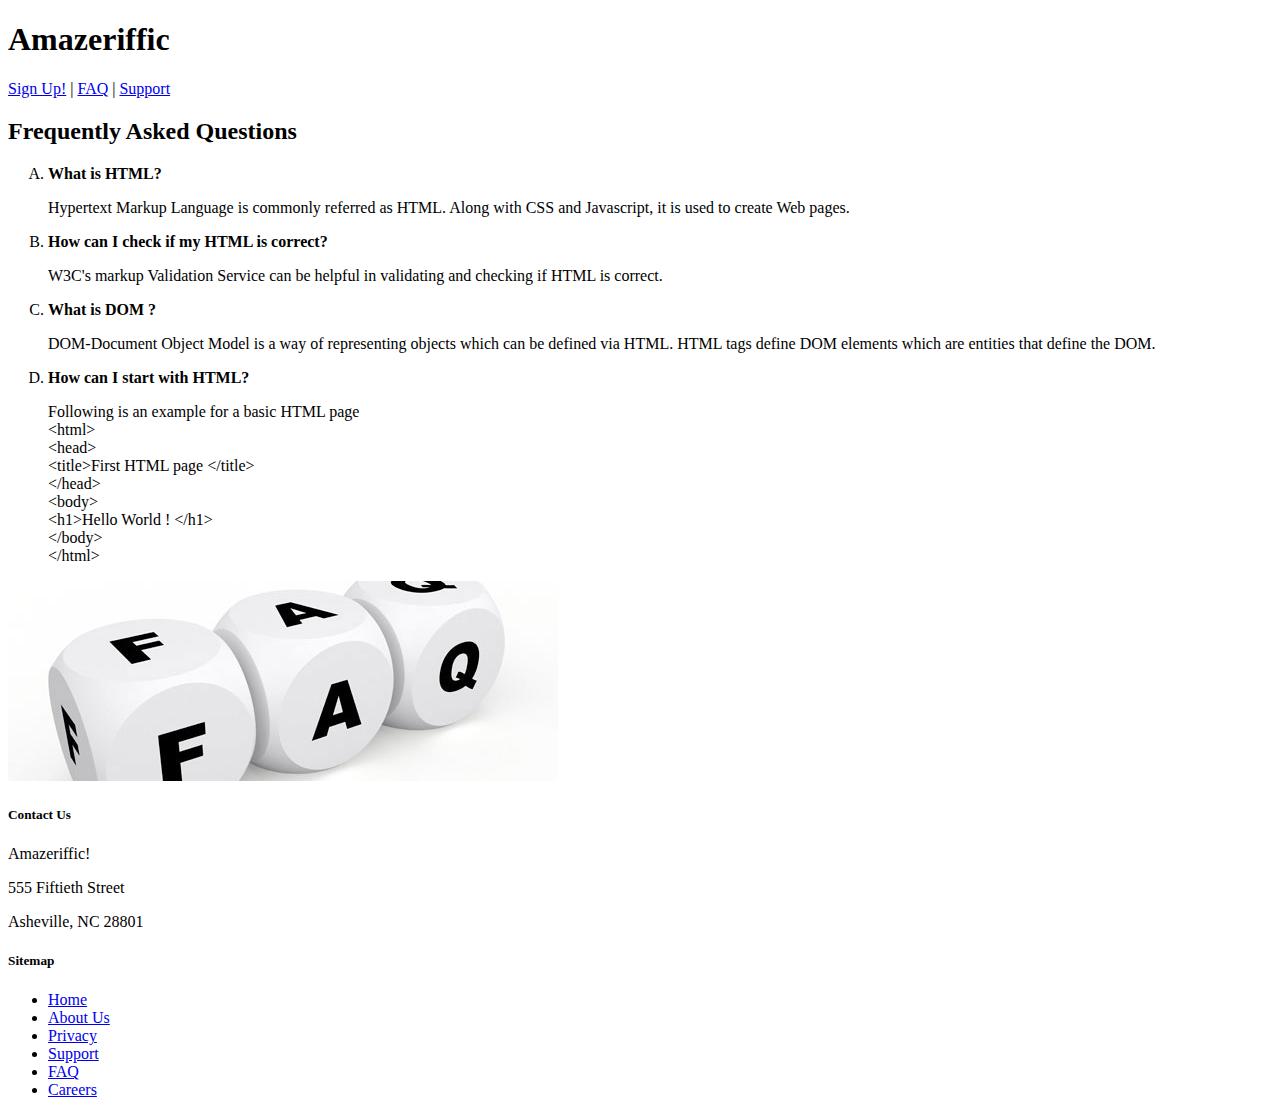
==== Chapter3/Amazeriffic/faq.html @ 7847be25 "Made Structural changes to Index.html, faq.html and Signup.html. Added styles to the html pages usin" ====
<!DOCTYPE html>
<html>
  <head>
    <title>Amazeriffic - FAQ</title>
    <link href='https://fonts.googleapis.com/css?family=Biryani' rel='stylesheet' type='text/css'>
    <link href="reset.css" rel="stylesheet" type="text/css">
    <link href="style.css" rel="stylesheet" type="text/css">
  </head>

  <body>
    <header>
      <div class="container">
        <h1>Amazeriffic</h1>
        <nav>
          <a href="signup.html">Sign Up!</a> |
          <a href="#">FAQ</a> |
          <a href="#">Support</a>
        </nav>
      </div>
    </header>

    <main>
      <div class="container">
        <div class="left">
          <div class="row1">
            <h2>Frequently Asked Questions</h2>
          </div>

          <div class="row2">
            <ol type="A">
              <li>
                <strong>What is HTML?</strong>
                <p>Hypertext Markup Language is commonly referred as HTML. Along with CSS and Javascript, it is used to create Web pages.</p>
              </li>
      
              <li>
                <strong>How can I check if my HTML is correct?</strong>
                <p>W3C's markup Validation Service can be helpful in validating and checking if HTML is correct.</p>
              </li>
      
              <li>
                <strong>What is DOM ?</strong>
                <p>DOM-Document Object Model is a way of representing objects which can be defined via HTML. HTML tags define DOM elements which are entities that define the DOM.</p>
              </li>
      
              <li><strong>How can I start with HTML?</strong>
                <p>Following is an example for a basic HTML page
                  <br>&lt;html&gt;
                  <br>&lt;head&gt;
                  <br>&lt;title&gt;First HTML page &lt;/title&gt;
                  <br>&lt;/head&gt;
                  <br>&lt;body&gt;
                  <br>&lt;h1&gt;Hello World ! &lt;/h1&gt;
                  <br>&lt;/body&gt;
                  <br>&lt;/html&gt;
                </p>
              </li>
            </ol> 
          </div>
        </div>
        <div class="right">
          <img id="faqimage" src="faqimage.jpg" alt="an faq image">
        </div>
      </div>
    </main>
    
    <footer>
      <div class="container">
        <div class="left">
          <div class="contact">
            <h5>Contact Us</h5>
            <p id="footer-amazeriffic">Amazeriffic!</p>
            <p>555 Fiftieth Street</p>
            <p>Asheville, NC 28801</p>
          </div>
        </div>
        <div class="right">
          <h5>Sitemap</h5>
          <ul>
            <div class="left-list">
              <li><a href="index.html">Home</a></li>
              <li><a href="#">About Us</a></li>
              <li><a href="#">Privacy</a></li>
            </div>
            <div class="right-list">
              <li><a href="#">Support</a></li>
              <li><a href="#">FAQ</a></li>
              <li><a href="#">Careers</a></li>
            </div>
          </ul>
        </div>
      </div>
    </footer>
  </body>
</html>
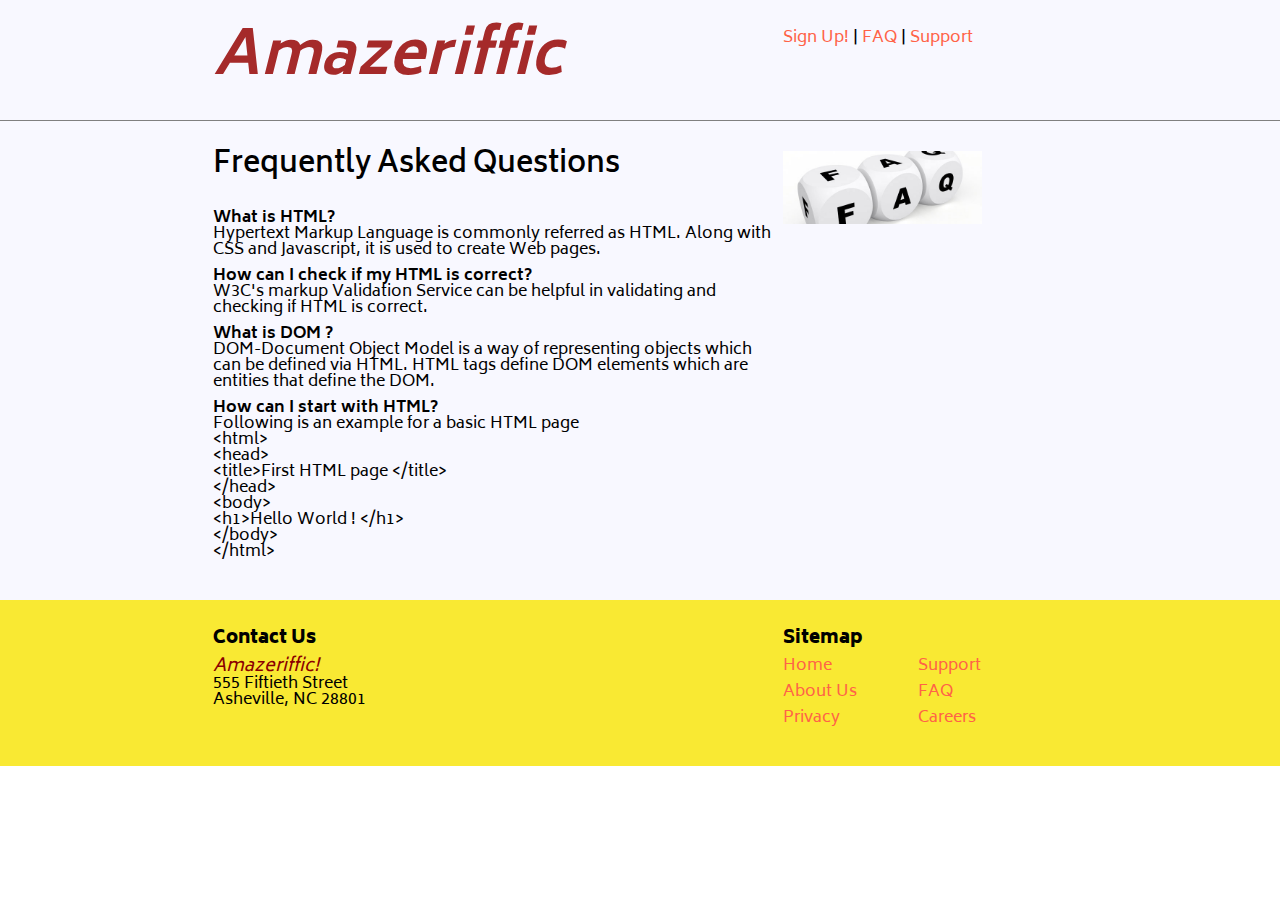
==== commit 447f8a52: "Commiting updated files" ====
--- a/Chapter3/Amazeriffic/faq.html
+++ b/Chapter3/Amazeriffic/faq.html
@@ -76,20 +76,22 @@
         </div>
         <div class="right">
           <h5>Sitemap</h5>
-          <ul>
             <div class="left-list">
-              <li><a href="index.html">Home</a></li>
-              <li><a href="#">About Us</a></li>
-              <li><a href="#">Privacy</a></li>
+              <ul>
+                <li><a href="index.html">Home</a></li>
+                <li><a href="#">About Us</a></li>
+                <li><a href="#">Privacy</a></li>
+              </ul>
             </div>
             <div class="right-list">
-              <li><a href="#">Support</a></li>
-              <li><a href="#">FAQ</a></li>
-              <li><a href="#">Careers</a></li>
+              <ul>
+                <li><a href="#">Support</a></li>
+                <li><a href="faq.html">FAQ</a></li>
+                <li><a href="#">Careers</a></li>
+              </ul>
             </div>
-          </ul>
         </div>
       </div>
     </footer>
   </body>
-</html>
+</html>--- a/Chapter3/Amazeriffic/style.css
+++ b/Chapter3/Amazeriffic/style.css
@@ -0,0 +1,154 @@
+header, main, footer {
+  min-width: 855px;
+  font-family: "Biryani", sans-serif;
+}
+
+header .container, main .container, footer .container {
+  max-width: 855px;
+  margin: auto;
+  
+}
+
+header {
+  background: ghostwhite;
+  border-bottom: 1px solid ;
+  border-bottom-color: gray;
+  padding: 30px;
+  overflow: auto;
+}
+
+main{
+  background: ghostwhite;
+  padding: 30px;
+  overflow: auto;
+}
+
+footer{
+  position: relative;
+  background: #f9e933;
+  padding: 30px;
+  overflow: auto;
+}
+
+header h1 {
+  float: left;
+  width: 570px;
+  font-size: 60px;
+  color:brown;
+  font-weight: 700;
+  font-style: oblique;
+}
+header nav {
+  float: right;
+  width: 285px;
+}
+
+main .left {
+  float: left;
+  width: 570px;
+}
+
+main .right {
+  float: right;
+  width: 285px;
+}
+
+footer .left {
+  float: left;
+  width: 570px;
+}
+footer .right {
+  float: right;
+  width: 285px;
+}
+
+
+h2{
+  font-size: 29px;
+  font-weight: 600;
+}
+
+h3{
+  font-size: 22px;
+  font-weight:normal;
+}
+
+h5{
+  font-size: 18px;
+  font-weight: 900;
+  padding-bottom: 10px;
+}
+
+.left-list{
+  width:100px;
+  float:left
+}
+
+.right-list{
+  width:150px;
+  float:right;
+}
+
+.row2{
+  padding-top:30px;
+}
+
+#footer-amazeriffic {
+  color:darkred;
+  font-size: 18px;
+  font-style: oblique;
+}
+
+li{
+  padding-bottom: 10px;
+}
+
+#faqimage{
+  max-width: 200px;
+}
+
+a{
+  color:tomato;
+  text-decoration: none;
+}
+
+a:visited{
+  color:darkviolet;
+}
+
+a:hover{
+  text-decoration: underline;
+}
+
+.row2 #left{
+  float:left;
+  padding-right: 100px;
+  border-right: 1px solid;
+  border-spacing: inherit;
+}
+.row2 #right{
+  float:right;
+  width: 400px;
+}
+#submit{
+  border-radius: 8px;
+  font-size: 20px;
+  background-color: cornflowerblue; 
+}
+#github{
+  border-radius: 8px;
+  font-size: 30px;
+  background-color: black;
+  color: white;
+}
+#google{
+  border-radius: 8px;
+  font-size: 30px;
+  background-color: maroon;
+  color: white;
+}
+
+.textbox{
+  border-radius: 8px;
+  font-size: 20px;
+}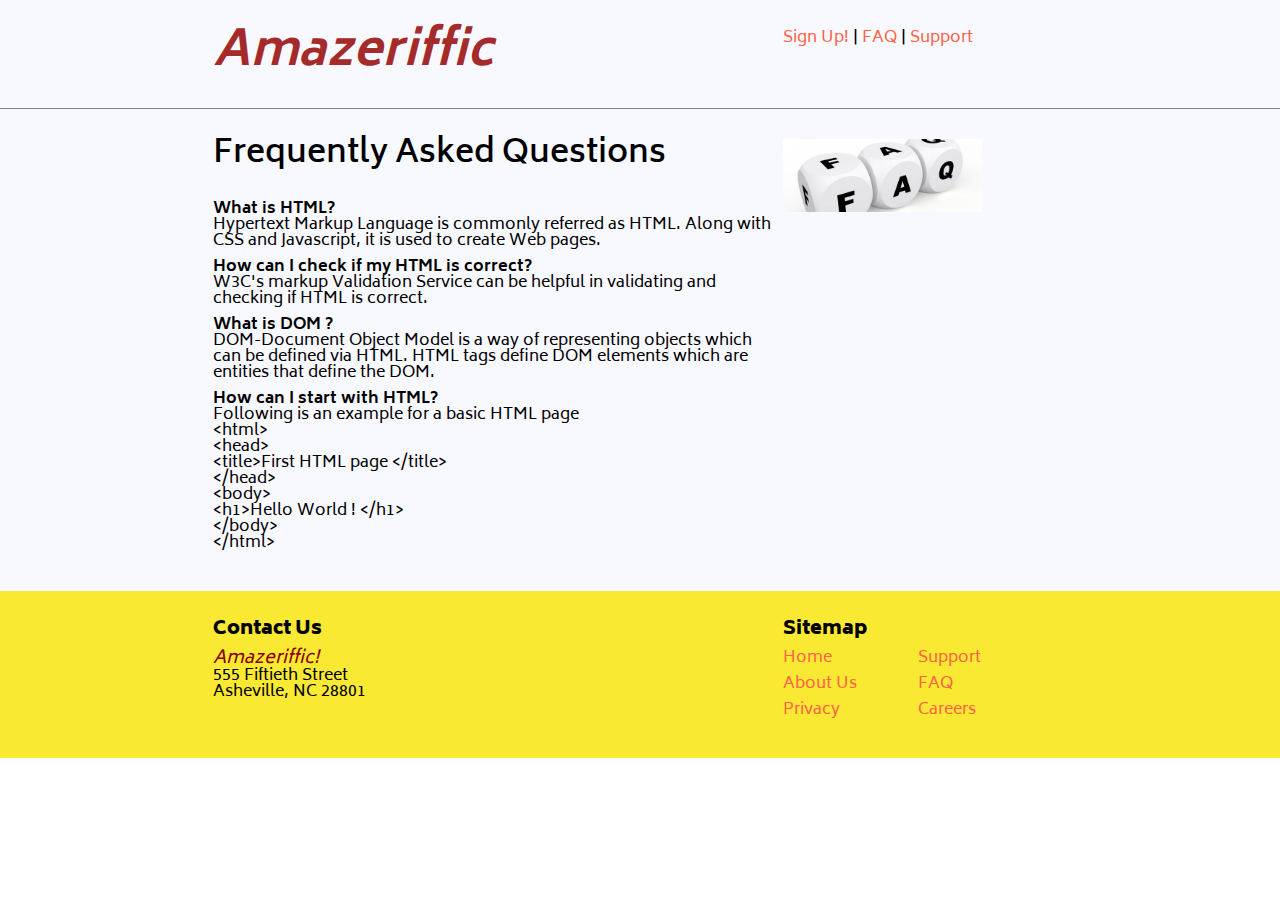
==== commit 27733875: "Commiting updated files" ====
--- a/Chapter3/Amazeriffic/faq.html
+++ b/Chapter3/Amazeriffic/faq.html
@@ -10,7 +10,9 @@
   <body>
     <header>
       <div class="container">
-        <h1>Amazeriffic</h1>
+        <div class="headerleft">
+          <h1>Amazeriffic</h1>
+        </div>
         <nav>
           <a href="signup.html">Sign Up!</a> |
           <a href="#">FAQ</a> |
@@ -59,7 +61,7 @@
           </div>
         </div>
         <div class="right">
-          <img id="faqimage" src="faqimage.jpg" alt="an faq image">
+          <img class="faqimage" src="faqimage.jpg" alt="an faq image">
         </div>
       </div>
     </main>
@@ -69,7 +71,7 @@
         <div class="left">
           <div class="contact">
             <h5>Contact Us</h5>
-            <p id="footer-amazeriffic">Amazeriffic!</p>
+            <p class="footer-amazeriffic">Amazeriffic!</p>
             <p>555 Fiftieth Street</p>
             <p>Asheville, NC 28801</p>
           </div>
--- a/Chapter3/Amazeriffic/style.css
+++ b/Chapter3/Amazeriffic/style.css
@@ -1,48 +1,38 @@
-header, main, footer {
+header {
   min-width: 855px;
   font-family: "Biryani", sans-serif;
+  overflow: auto;
+  background: ghostwhite;
+  border-bottom: 1px solid gray;
+  padding: 30px;
 }
-
+main{
+  min-width: 855px;
+  font-family: "Biryani", sans-serif;
+  overflow: auto;
+  background: ghostwhite;
+  padding: 30px;
+}
+footer{
+  min-width: 855px;
+  font-family: "Biryani", sans-serif;
+  overflow: auto;
+  position: relative;
+  background: #f9e933;
+  padding: 30px;
+}
 header .container, main .container, footer .container {
   max-width: 855px;
   margin: auto;
-  
 }
-
-header {
-  background: ghostwhite;
-  border-bottom: 1px solid ;
-  border-bottom-color: gray;
-  padding: 30px;
-  overflow: auto;
-}
-
-main{
-  background: ghostwhite;
-  padding: 30px;
-  overflow: auto;
-}
-
-footer{
-  position: relative;
-  background: #f9e933;
-  padding: 30px;
-  overflow: auto;
-}
-
-header h1 {
+header .headerleft {
   float: left;
   width: 570px;
-  font-size: 60px;
-  color:brown;
-  font-weight: 700;
-  font-style: oblique;
 }
 header nav {
-  float: right;
-  width: 285px;
+  width: auto;
+  padding-bottom:20px;
 }
-
 main .left {
   float: left;
   width: 570px;
@@ -61,93 +51,86 @@
   float: right;
   width: 285px;
 }
-
-
+h1{
+  font-size: 300%;
+  color:brown;
+  font-weight: 700;
+  font-style: oblique;
+}
 h2{
-  font-size: 29px;
+  font-size: 200%;
   font-weight: 600;
 }
-
 h3{
-  font-size: 22px;
+  font-size: 180%;
   font-weight:normal;
 }
-
 h5{
-  font-size: 18px;
+  font-size: 120%;
   font-weight: 900;
   padding-bottom: 10px;
 }
-
+a{
+  color:tomato;
+  text-decoration: none;
+}
+a:visited{
+  color:darkviolet;
+}
+a:hover{
+  text-decoration: underline;
+}
 .left-list{
   width:100px;
   float:left
 }
-
 .right-list{
   width:150px;
   float:right;
 }
-
 .row2{
   padding-top:30px;
 }
-
-#footer-amazeriffic {
+.footer-amazeriffic {
   color:darkred;
   font-size: 18px;
   font-style: oblique;
 }
-
 li{
   padding-bottom: 10px;
 }
-
-#faqimage{
+.faqimage{
   max-width: 200px;
 }
-
-a{
-  color:tomato;
-  text-decoration: none;
-}
-
-a:visited{
-  color:darkviolet;
-}
-
-a:hover{
-  text-decoration: underline;
-}
-
-.row2 #left{
+.row2 .leftrow{
   float:left;
   padding-right: 100px;
   border-right: 1px solid;
   border-spacing: inherit;
+  padding-bottom: 100px;
 }
-.row2 #right{
+.row2 .rightrow{
   float:right;
   width: 400px;
+  padding-bottom: 100px;
 }
-#submit{
+.submit{
   border-radius: 8px;
   font-size: 20px;
   background-color: cornflowerblue; 
 }
-#github{
+.github{
   border-radius: 8px;
   font-size: 30px;
   background-color: black;
   color: white;
 }
-#google{
+.google{
   border-radius: 8px;
   font-size: 30px;
   background-color: maroon;
   color: white;
 }
-
 .textbox{
   border-radius: 8px;
   font-size: 20px;
